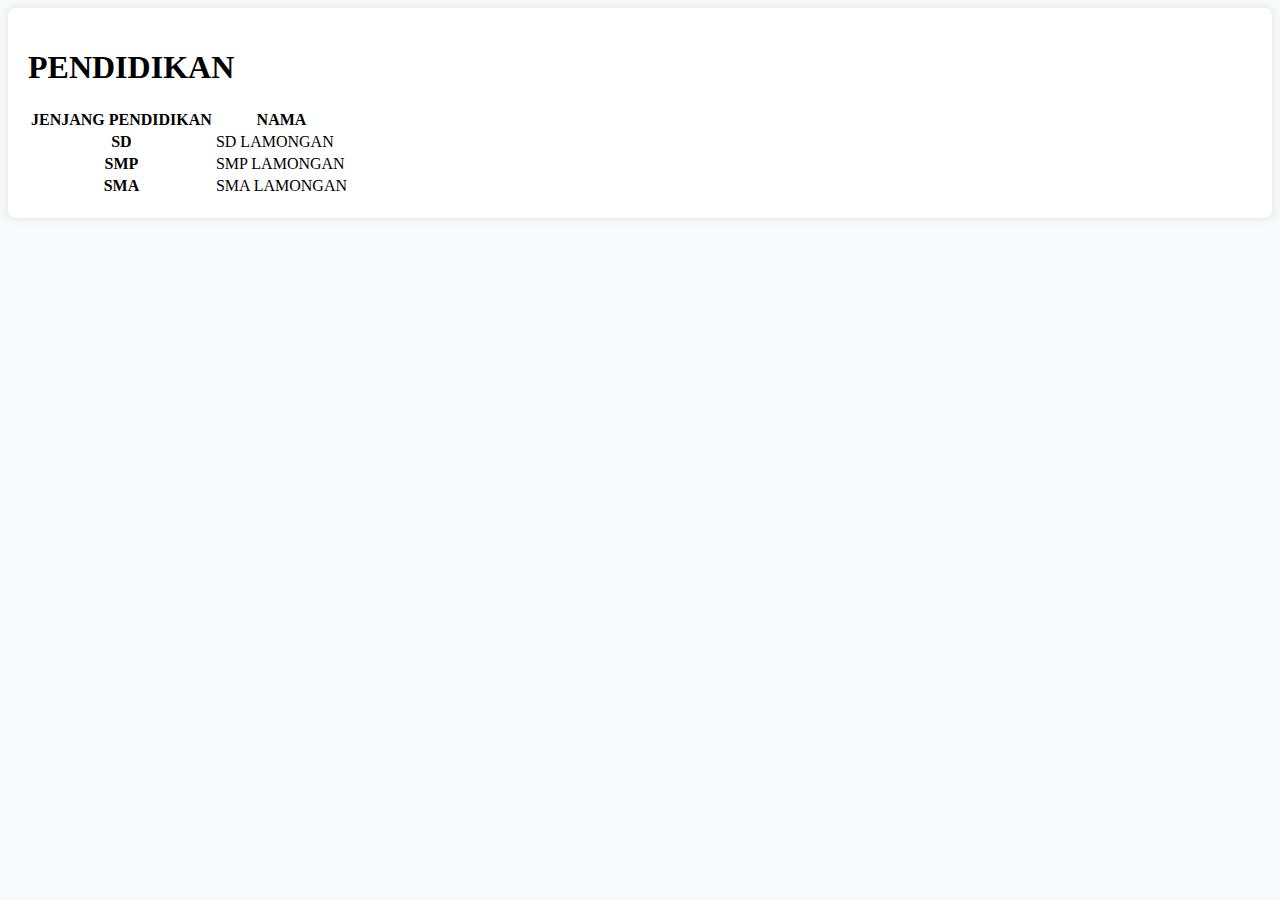
==== pendidikan.html @ 97cd0c0f "pendidikan" ====
<!DOCTYPE html>
<html lang="en">
<head>
    <meta charset="UTF-8">
    <meta name="viewport" content="width=device-width, initial-scale=1.0">
    <title>Document</title>

    <link href="https://cdn.jsdelivr.net/npm/bootstrap@5.0.2/dist/css/bootstrap.min.css" rel="stylesheet" integrity="sha384-EVSTQN3/azprG1Anm3QDgpJLIm9Nao0Yz1ztcQTwFspd3yD65VohhpuuCOmLASjC" crossorigin="anonymous">
    <script src="https://cdn.jsdelivr.net/npm/bootstrap@5.0.2/dist/js/bootstrap.bundle.min.js" integrity="sha384-MrcW6ZMFYlzcLA8Nl+NtUVF0sA7MsXsP1UyJoMp4YLEuNSfAP+JcXn/tWtIaxVXM" crossorigin="anonymous"></script>
    <link rel="stylesheet" href="style.css">
</head>
<body>
    <div class="container">
    <div class="title">
        <h1>PENDIDIKAN</h1>
    </div>
    <table class="table">
      <thead>
          <tr>
              <th scope="col">JENJANG PENDIDIKAN</th>
              <th scope="col">NAMA</th>
          </tr>
      </thead>
      <tbody>
          <tr>
              <th scope="row">SD</th>
              <td>SD LAMONGAN</td>
          </tr>
          <tr>
              <th scope="row">SMP</th>
              <td>SMP LAMONGAN</td>
          </tr>
          <tr>
              <th scope="row">SMA</th>
              <td colspan="2">SMA LAMONGAN</td>
          </tr>
      </tbody>
  </table>
  
      
    </div>
</body>
</html>
---- style.css ----
body {
    background-color: #f8f9fa;
}
.container {
    background-color: #ffffff;
    border-radius: 8px;
    box-shadow: 0 0 10px rgba(0, 0, 0, 0.1);
    padding: 20px;
}
h2 {
    color: #495057;
}
label {
    color: #495057;
    font-weight: bold;
}

.btn-primary {
    margin-top: 10px;
    background-color: #007bff;
    border-color: #007bff;
}

.btn-primary:hover {
    background-color: #0056b3;
    border-color: #0056b3;
}

.form-group.pesan {
    margin-bottom: 15px;
}
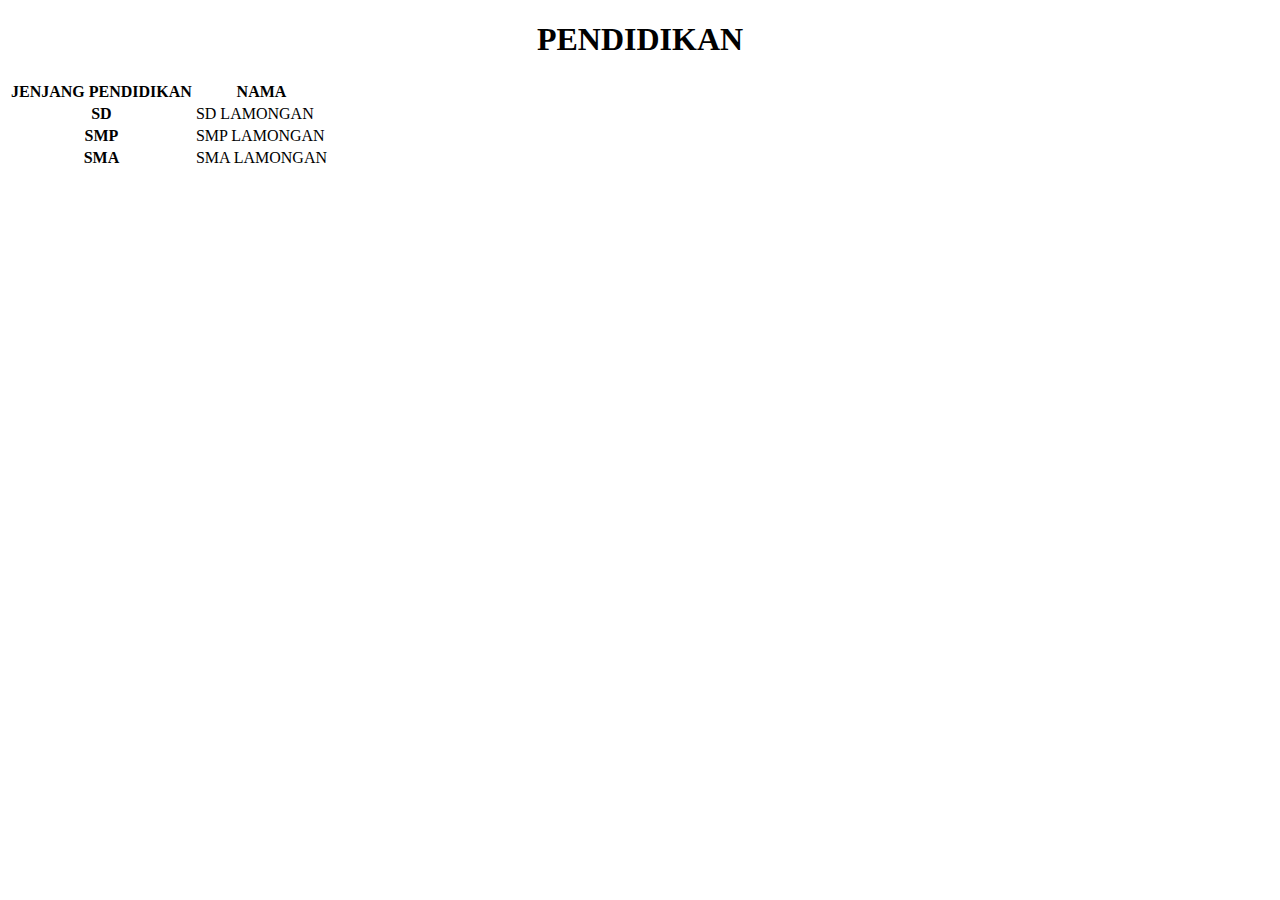
==== commit 7b0c8558: "Update pendidikan.html" ====
--- a/pendidikan.html
+++ b/pendidikan.html
@@ -7,7 +7,7 @@
 
     <link href="https://cdn.jsdelivr.net/npm/bootstrap@5.0.2/dist/css/bootstrap.min.css" rel="stylesheet" integrity="sha384-EVSTQN3/azprG1Anm3QDgpJLIm9Nao0Yz1ztcQTwFspd3yD65VohhpuuCOmLASjC" crossorigin="anonymous">
     <script src="https://cdn.jsdelivr.net/npm/bootstrap@5.0.2/dist/js/bootstrap.bundle.min.js" integrity="sha384-MrcW6ZMFYlzcLA8Nl+NtUVF0sA7MsXsP1UyJoMp4YLEuNSfAP+JcXn/tWtIaxVXM" crossorigin="anonymous"></script>
-    <link rel="stylesheet" href="style.css">
+    <link rel="stylesheet" href="pendidikan.css">
 </head>
 <body>
     <div class="container">
@@ -40,4 +40,4 @@
       
     </div>
 </body>
-</html>+</html>
--- a/pendidikan.css
+++ b/pendidikan.css
@@ -0,0 +1,4 @@
+.title{
+    margin-top: 10px;
+    text-align: center;
+}